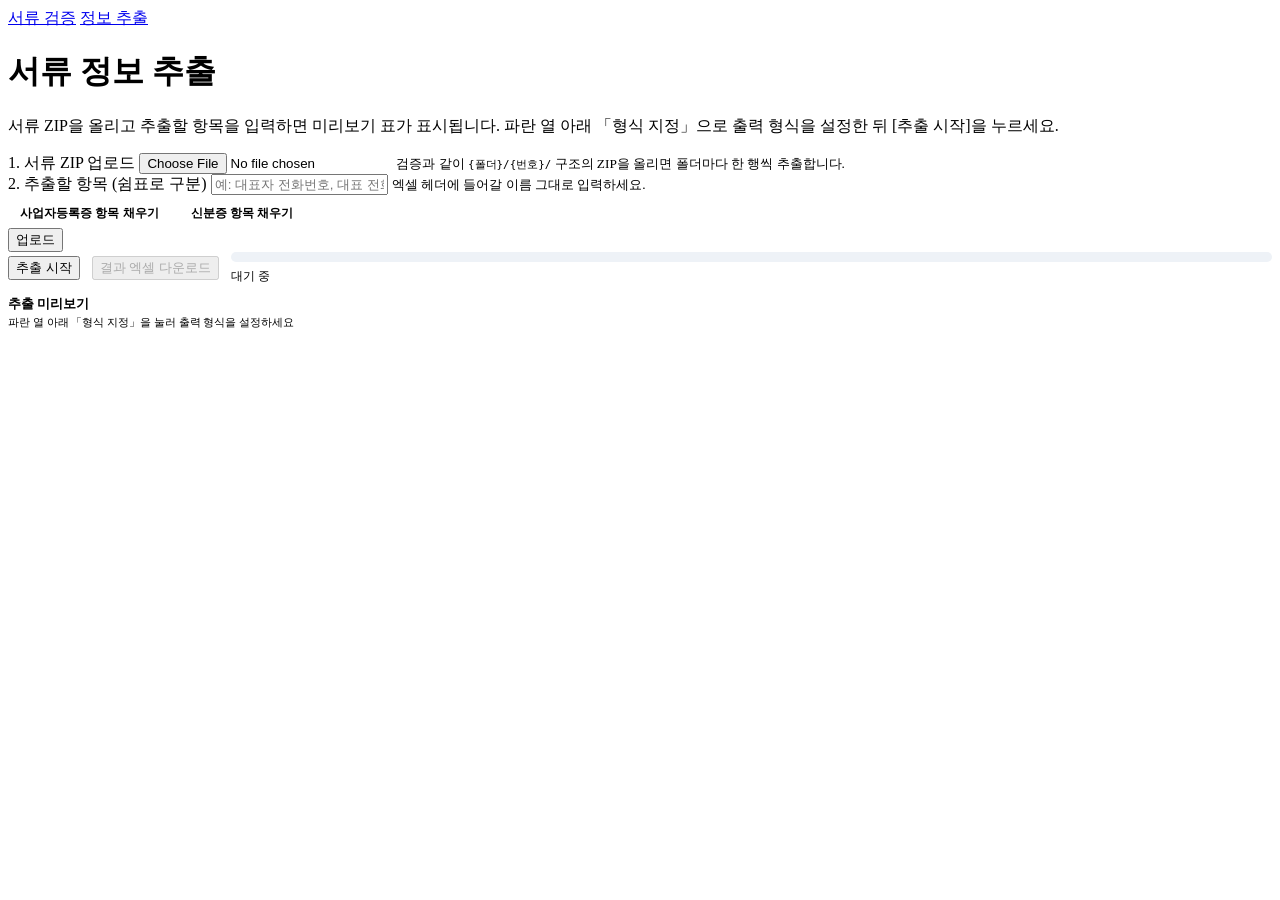
==== app/templates/extract.html @ 3f228fad "검증 UI 개선과 정보 추출 기능을 추가한다. 일치 셀 강조색을 제거하고 웹에서 수정 후 다운로드할 수 있게 하며, 정보 추출 페이지와 공통 스타일을 연동한다." ====
<!DOCTYPE html>
<html lang="ko">
<head>
  <meta charset="utf-8" />
  <meta name="viewport" content="width=device-width, initial-scale=1" />
  <title>서류 정보 추출</title>
  <link rel="icon" href="/static/favicon.png" />
  <link rel="icon" type="image/svg+xml" href="data:image/svg+xml,%3Csvg%20xmlns='http://www.w3.org/2000/svg'%20viewBox='0%200%2064%2064'%3E%3Crect%20width='64'%20height='64'%20rx='14'%20fill='%2302227a'/%3E%3Cpath%20d='M17%2033l10%2010%2020-22'%20fill='none'%20stroke='%23ffffff'%20stroke-width='7'%20stroke-linecap='round'%20stroke-linejoin='round'/%3E%3C/svg%3E" />
  <link rel="stylesheet" href="/static/app.css" />
  <style>
    .presets { display:flex; flex-wrap:wrap; gap:8px; margin-top:4px; }
    .preset-btn {
      border:1px solid var(--border); background:#fff; color:var(--accent);
      border-radius:999px; padding:6px 12px; font-size:12px; font-weight:600; cursor:pointer;
    }
    .preset-btn:hover { background:#eef2ff; border-color:var(--accent); }
    .actions { display:flex; gap:12px; align-items:center; flex-wrap:wrap; }
    .progress-wrap { flex:1; min-width:200px; }
    .progress-bar { height:10px; background:#eef2f7; border:1px solid var(--border); border-radius:999px; overflow:hidden; }
    .progress-fill { height:100%; width:0%; background:linear-gradient(90deg,#02227a,#16a34a); transition:width .3s; }
    .progress-text { font-size:12px; color:var(--muted); margin-top:6px; }
    .table-scroll { overflow:auto; }
    table.sheet { border-collapse:collapse; font-size:12px; white-space:nowrap; background:#fff; }
    table.sheet th.rownum, table.sheet td.rownum { position:sticky; left:0; z-index:2; background:#f1f5f9; color:var(--muted); text-align:center; min-width:42px; font-weight:600; }
    table.sheet td, table.sheet th { border:1px solid var(--border); padding:5px 8px; max-width:180px; overflow:hidden; text-overflow:ellipsis; line-height:1.35; }
    table.sheet tr.headerRow td { background:#eef2ff; font-weight:700; color:#1e293b; position:sticky; top:0; z-index:1; }
    table.sheet td.colhdr-target { background:var(--accent) !important; color:#fff !important; padding:5px 8px; vertical-align:top; }
    .colhdr-wrap { display:flex; flex-direction:column; gap:4px; align-items:flex-start; min-width:0; }
    .colhdr-name { font-size:12px; font-weight:700; line-height:1.25; white-space:normal; }
    .colhdr-fmt {
      display:block; max-width:100%; border:none; border-radius:4px; padding:2px 6px;
      font-size:10px; font-weight:600; line-height:1.3; cursor:pointer; color:#fff;
      background:rgba(255,255,255,.18); font-family:ui-monospace, Consolas, monospace;
      overflow:hidden; text-overflow:ellipsis; white-space:nowrap;
    }
    .colhdr-fmt.empty { font-family:'Segoe UI', system-ui, sans-serif; font-style:normal; opacity:.75; }
    .colhdr-fmt:hover:not(:disabled) { background:rgba(255,255,255,.32); filter:none; }
    .colhdr-fmt:disabled { opacity:.5; cursor:not-allowed; }
    .table-toolbar {
      display:flex; align-items:flex-start; gap:10px;
      margin-bottom:8px; flex-wrap:wrap;
    }
    .table-toolbar-label { font-size:13px; font-weight:700; color:var(--text); }
    .table-toolbar-hint { font-size:11px; color:var(--muted); margin-top:2px; }
    table.sheet td.target { box-shadow:inset 0 0 0 1px rgba(2,34,122,.35); }
    .modal { position:fixed; inset:0; z-index:100; display:flex; align-items:center; justify-content:center; padding:20px; }
    .modal.hidden { display:none; }
    .modal-backdrop { position:absolute; inset:0; background:rgba(15,23,42,.45); }
    .modal-card {
      position:relative; width:min(480px, 100%); max-height:min(80vh, 560px);
      background:#fff; border-radius:14px; box-shadow:0 20px 50px rgba(15,23,42,.2);
      display:flex; flex-direction:column; overflow:hidden;
    }
    .modal-head { display:flex; align-items:center; justify-content:space-between; padding:16px 18px 8px; }
    .modal-head h2 { margin:0; font-size:16px; color:var(--text); }
    .modal-close {
      width:32px; height:32px; border:none; background:#f1f5f9; border-radius:8px;
      font-size:20px; line-height:1; color:var(--muted); cursor:pointer;
    }
    .modal-close:hover { background:#e2e8f0; filter:none; }
    .modal-desc { margin:0; padding:0 18px 12px; font-size:12px; color:var(--muted); line-height:1.5; }
    .modal-body { padding:0 18px; overflow:auto; flex:1; }
    .fmt-item { padding:12px 0; border-top:1px solid var(--border); }
    .fmt-item:first-child { border-top:none; padding-top:4px; }
    .fmt-label { font-size:13px; font-weight:700; color:var(--text); margin-bottom:8px; }
    .fmt-input {
      width:100%; padding:8px 10px; border:1px solid var(--border); border-radius:8px;
      font:500 12px/1.4 ui-monospace, Consolas, monospace; color:var(--text); background:#fff;
    }
    .fmt-input:focus { outline:none; border-color:var(--accent); box-shadow:0 0 0 3px rgba(2,34,122,.1); }
    .fmt-chips { display:flex; flex-wrap:wrap; gap:6px; margin-top:8px; }
    .fmt-chip {
      border:1px solid var(--border); background:#f8fafc; color:var(--accent);
      border-radius:999px; padding:4px 10px; font-size:11px; font-weight:600; cursor:pointer;
    }
    .fmt-chip:hover { background:#eef2ff; border-color:var(--accent); filter:none; }
    .modal-foot { display:flex; justify-content:flex-end; gap:8px; padding:14px 18px 16px; border-top:1px solid var(--border); }
    .modal-foot .btn-muted { background:#f1f5f9; color:var(--text); border:1px solid var(--border); }
    .modal-foot .btn-muted:hover { background:#e2e8f0; filter:none; }
  </style>
</head>
<body>
  <div class="page-wrap">
    <div class="binder">
      <nav class="folder-tabs" aria-label="페이지 선택">
        <a href="/">서류 검증</a>
        <a href="/extract" class="active">정보 추출</a>
      </nav>
      <div class="app-shell">
        <main class="app-main">
        <h1>서류 정보 추출</h1>
        <p class="desc">서류 ZIP을 올리고 추출할 항목을 입력하면 미리보기 표가 표시됩니다.
        파란 열 아래 「형식 지정」으로 출력 형식을 설정한 뒤 [추출 시작]을 누르세요.</p>

        <div class="panel">
          <form id="uploadForm" class="controls">
            <div class="field full">
              <label for="file">1. 서류 ZIP 업로드</label>
              <input type="file" name="file" id="file" accept=".zip" required />
              <small>검증과 같이 <code>{폴더}/{번호}/</code> 구조의 ZIP을 올리면 폴더마다 한 행씩 추출합니다.</small>
            </div>
            <div class="field full">
              <label for="target_fields">2. 추출할 항목 (쉼표로 구분)</label>
              <input type="text" name="target_fields" id="target_fields"
                     placeholder="예: 대표자 전화번호, 대표 전화번호, 개업연월일" required />
              <small>엑셀 헤더에 들어갈 이름 그대로 입력하세요.</small>
              <div class="presets" id="presetsHost"></div>
            </div>
            <input type="hidden" name="doc_type" id="doc_type" value="" />
            <button type="submit" class="btn-primary btn-block" id="uploadBtn">업로드</button>
          </form>
        </div>

        <div class="panel hidden" id="runPanel">
          <div class="actions">
            <button type="button" class="btn-go" id="startBtn">추출 시작</button>
            <button type="button" class="btn-download" id="downloadBtn" disabled>결과 엑셀 다운로드</button>
            <div class="progress-wrap">
              <div class="progress-bar"><div class="progress-fill" id="progFill"></div></div>
              <div class="progress-text" id="progText">대기 중</div>
            </div>
          </div>
          <div id="status" style="margin-top:10px;"></div>
        </div>

        <div class="panel hidden" id="tablePanel">
          <div class="table-toolbar">
            <div>
              <div class="table-toolbar-label">추출 미리보기</div>
              <div class="table-toolbar-hint">파란 열 아래 「형식 지정」을 눌러 출력 형식을 설정하세요</div>
            </div>
          </div>
          <div class="table-scroll-wrap">
            <div class="table-scroll"><div id="tableHost"></div></div>
          </div>
        </div>

        </main>
      </div>
    </div>
  </div>

  <div id="formatModal" class="modal hidden" role="dialog" aria-labelledby="formatModalTitle" aria-modal="true">
    <div class="modal-backdrop" id="formatModalBackdrop"></div>
    <div class="modal-card">
      <div class="modal-head">
        <h2 id="formatModalTitle">출력 형식 지정</h2>
        <button type="button" class="modal-close" id="formatModalClose" aria-label="닫기">×</button>
      </div>
      <p class="modal-desc" id="formatModalDesc">비워 두면 서류에 적힌 그대로 추출합니다.</p>
      <div class="modal-body" id="formatModalList"></div>
      <div class="modal-foot">
        <button type="button" class="btn-muted" id="formatModalCancel">취소</button>
        <button type="button" class="btn-go" id="formatModalApply">적용</button>
      </div>
    </div>
  </div>

  <script>
    const els = {
      uploadForm: document.getElementById('uploadForm'),
      uploadBtn: document.getElementById('uploadBtn'),
      targetFields: document.getElementById('target_fields'),
      docType: document.getElementById('doc_type'),
      presetsHost: document.getElementById('presetsHost'),
      runPanel: document.getElementById('runPanel'),
      tablePanel: document.getElementById('tablePanel'),
      tableHost: document.getElementById('tableHost'),
      startBtn: document.getElementById('startBtn'),
      formatModal: document.getElementById('formatModal'),
      formatModalTitle: document.getElementById('formatModalTitle'),
      formatModalDesc: document.getElementById('formatModalDesc'),
      formatModalList: document.getElementById('formatModalList'),
      formatModalBackdrop: document.getElementById('formatModalBackdrop'),
      formatModalClose: document.getElementById('formatModalClose'),
      formatModalCancel: document.getElementById('formatModalCancel'),
      formatModalApply: document.getElementById('formatModalApply'),
      downloadBtn: document.getElementById('downloadBtn'),
      progFill: document.getElementById('progFill'),
      progText: document.getElementById('progText'),
      status: document.getElementById('status'),
    };

    let state = { sessionId: null, meta: null, doneCount: 0, total: 0, es: null, fieldFormats: {}, editingField: null };

    const FORMAT_CHIPS = {
      phone: ['000-0000-0000', '000-000-0000', '010-0000-0000'],
      date: ['YYYY-MM-DD', 'YYYY.MM.DD', 'YYYYMMDD'],
      rrn: ['000000-0000000'],
      biz: ['000-00-00000'],
    };

    function cellId(row, col) { return `c-${row}-${col}`; }

    function chipsForField(name, suggestion) {
      if (/전화/.test(name)) return FORMAT_CHIPS.phone;
      if (/주민/.test(name)) return FORMAT_CHIPS.rrn;
      if (/사업자/.test(name) && /번호/.test(name)) return FORMAT_CHIPS.biz;
      if (/생년월일|연월일|개업|일자|날짜/.test(name)) return FORMAT_CHIPS.date;
      if (suggestion) return [suggestion];
      return [];
    }

    function updateHeaderFormatTags() {
      els.tableHost.querySelectorAll('.colhdr-fmt[data-field]').forEach((btn) => {
        const name = btn.dataset.field;
        const fmt = state.fieldFormats[name];
        btn.textContent = fmt || '형식 지정';
        btn.classList.toggle('empty', !fmt);
        btn.title = fmt ? `형식: ${fmt} (클릭하여 수정)` : '출력 형식 지정';
      });
    }

    function renderFormatModalList(fieldName) {
      const meta = state.meta;
      if (!meta || !fieldName) return;
      const suggestions = meta.format_suggestions || {};
      els.formatModalList.innerHTML = '';
      els.formatModalTitle.textContent = `${fieldName} — 출력 형식`;
      els.formatModalDesc.textContent = '이 열의 결과 표기 형식을 지정하세요. 비워 두면 서류 표기 그대로 추출합니다.';

      const item = document.createElement('div');
      item.className = 'fmt-item';

      const input = document.createElement('input');
      input.type = 'text';
      input.className = 'fmt-input';
      input.dataset.field = fieldName;
      input.value = state.fieldFormats[fieldName] || '';
      input.placeholder = suggestions[fieldName] || '예: 000-0000-0000';

      const chips = document.createElement('div');
      chips.className = 'fmt-chips';
      for (const chip of chipsForField(fieldName, suggestions[fieldName])) {
        const btn = document.createElement('button');
        btn.type = 'button';
        btn.className = 'fmt-chip';
        btn.textContent = chip;
        btn.addEventListener('click', () => { input.value = chip; input.focus(); });
        chips.appendChild(btn);
      }

      item.appendChild(input);
      if (chips.childElementCount) item.appendChild(chips);
      els.formatModalList.appendChild(item);
    }

    function openFormatModal(fieldName) {
      if (!fieldName) return;
      state.editingField = fieldName;
      renderFormatModalList(fieldName);
      els.formatModal.classList.remove('hidden');
      const input = els.formatModalList.querySelector('.fmt-input');
      if (input) input.focus();
    }

    function closeFormatModal() {
      els.formatModal.classList.add('hidden');
      state.editingField = null;
    }

    function applyFormatModal() {
      const fieldName = state.editingField;
      if (!fieldName) return;
      const input = els.formatModalList.querySelector(`.fmt-input[data-field="${CSS.escape(fieldName)}"]`);
      if (!input) return;
      const val = input.value.trim();
      if (val) state.fieldFormats[fieldName] = val;
      else delete state.fieldFormats[fieldName];
      updateHeaderFormatTags();
      closeFormatModal();
    }

    function collectFieldFormats() {
      return state.fieldFormats;
    }

    function setFormatControlsDisabled(disabled) {
      els.tableHost.querySelectorAll('.colhdr-fmt').forEach((btn) => { btn.disabled = disabled; });
    }

    async function saveFieldFormats() {
      collectFieldFormats();
      const res = await fetch(`/api/extract/configure/${state.sessionId}`, {
        method: 'POST',
        headers: { 'Content-Type': 'application/json' },
        body: JSON.stringify({ field_formats: state.fieldFormats }),
      });
      if (!res.ok) {
        const data = await res.json().catch(() => ({ detail: '형식 저장 실패' }));
        throw new Error(data.detail || res.statusText);
      }
      return res.json();
    }

    function startExtractionStream() {
      const es = new EventSource(`/api/extract/stream/${state.sessionId}`);
      state.es = es;
      es.onmessage = (msg) => {
        const ev = JSON.parse(msg.data);
        if (ev.type === 'start') {
          state.total = ev.total;
          updateProgress();
        } else if (ev.type === 'row') {
          applyRowResult(ev);
        } else if (ev.type === 'done') {
          es.close();
          state.es = null;
          els.downloadBtn.disabled = false;
          els.startBtn.disabled = false;
          setFormatControlsDisabled(false);
          setStatus('완료! ' + (ev.summary || '') + ' — [결과 엑셀 다운로드]를 누르세요.', 'ok');
        }
      };
      es.onerror = () => {
        es.close();
        state.es = null;
        if (state.doneCount < state.total) {
          setStatus('스트리밍 연결이 끊겼습니다. 다시 [추출 시작]을 눌러 주세요.', 'err');
          els.startBtn.disabled = false;
          setFormatControlsDisabled(false);
        }
      };
    }

    function setStatus(html, cls) {
      els.status.innerHTML = cls ? `<span class="${cls}">${html}</span>` : html;
    }

    function renderPresets(docTypes) {
      els.presetsHost.innerHTML = '';
      for (const dt of docTypes) {
        const btn = document.createElement('button');
        btn.type = 'button';
        btn.className = 'preset-btn';
        btn.textContent = dt.label + ' 항목 채우기';
        btn.addEventListener('click', () => {
          els.targetFields.value = dt.fields.join(', ');
          els.docType.value = dt.key;
        });
        els.presetsHost.appendChild(btn);
      }
    }

    async function loadPresets() {
      try {
        const res = await fetch('/api/extract/doc-types');
        const data = await res.json();
        renderPresets(data.doc_types || []);
      } catch {
        renderPresets([
          { key: 'business_registration', label: '사업자등록증', fields: ['대표자 전화번호', '대표 전화번호', '개업연월일'] },
          { key: 'id_card', label: '신분증', fields: ['국적', '성명', '성별', '생년월일', '주소', '주민등록번호'] },
        ]);
      }
    }

    function renderTable(meta) {
      const targetCols = meta.target_columns;
      const targetColSet = new Set(Object.values(targetCols));
      const colToField = Object.fromEntries(
        Object.entries(targetCols).map(([name, col]) => [String(col), name])
      );
      const extractRowSet = new Set(meta.extract_rows);

      const tbl = document.createElement('table');
      tbl.className = 'sheet';
      const tbody = document.createElement('tbody');

      for (let i = 0; i < meta.cells.length; i++) {
        const excelRow = i + 1;
        const tr = document.createElement('tr');
        const isHeader = excelRow === meta.header_row;
        if (isHeader) tr.className = 'headerRow';

        const rn = document.createElement('td');
        rn.className = 'rownum';
        rn.textContent = excelRow;
        rn.id = `rn-${excelRow}`;
        tr.appendChild(rn);

        const rowVals = meta.cells[i];
        for (let j = 0; j < rowVals.length; j++) {
          const excelCol = j + 1;
          const td = document.createElement('td');
          td.id = cellId(excelRow, excelCol);
          const isDataRow = excelRow > meta.header_row;
          const isTargetCol = targetColSet.has(excelCol);

          if (isHeader && isTargetCol) {
            const fieldName = colToField[String(excelCol)];
            td.classList.add('colhdr-target');

            const wrap = document.createElement('div');
            wrap.className = 'colhdr-wrap';

            const nameEl = document.createElement('div');
            nameEl.className = 'colhdr-name';
            nameEl.textContent = rowVals[j];

            const fmtBtn = document.createElement('button');
            fmtBtn.type = 'button';
            fmtBtn.className = 'colhdr-fmt' + (state.fieldFormats[fieldName] ? '' : ' empty');
            fmtBtn.dataset.field = fieldName;
            fmtBtn.textContent = state.fieldFormats[fieldName] || '형식 지정';
            fmtBtn.title = state.fieldFormats[fieldName]
              ? `형식: ${state.fieldFormats[fieldName]} (클릭하여 수정)`
              : '출력 형식 지정';
            fmtBtn.addEventListener('click', (e) => {
              e.stopPropagation();
              openFormatModal(fieldName);
            });

            wrap.appendChild(nameEl);
            wrap.appendChild(fmtBtn);
            td.appendChild(wrap);
          } else {
            const isExtractData = isDataRow && extractRowSet.has(excelRow);
            if (isExtractData && isTargetCol) {
              td.textContent = '';
              td.title = '';
            } else {
              td.textContent = rowVals[j];
              td.title = rowVals[j];
            }
          }

          if (isDataRow && isTargetCol) td.classList.add('target');
          tr.appendChild(td);
        }
        tbody.appendChild(tr);
      }
      tbl.appendChild(tbody);
      els.tableHost.innerHTML = '';
      els.tableHost.appendChild(tbl);
    }

    function applyRowResult(ev) {
      const meta = state.meta;

      for (const [name, value] of Object.entries(ev.fields || {})) {
        const col = meta.target_columns[name];
        if (!col) continue;
        const td = document.getElementById(cellId(ev.row_index, col));
        if (td) {
          td.textContent = value || '(없음)';
          td.title = td.textContent;
        }
      }

      state.doneCount += 1;
      updateProgress();
    }

    function updateProgress() {
      const pct = state.total ? Math.round((state.doneCount / state.total) * 100) : 0;
      els.progFill.style.width = pct + '%';
      els.progText.textContent = `추출 ${state.doneCount} / ${state.total} (${pct}%)`;
    }

    els.uploadForm.addEventListener('submit', async (e) => {
      e.preventDefault();
      els.uploadBtn.disabled = true;
      setStatus('<span class="spinner"></span>ZIP을 분석하는 중...');
      els.runPanel.classList.remove('hidden');

      try {
        const fd = new FormData(els.uploadForm);
        const res = await fetch('/api/extract/upload', { method: 'POST', body: fd });
        if (!res.ok) {
          const data = await res.json().catch(() => ({ detail: '알 수 없는 오류' }));
          setStatus('오류: ' + (data.detail || res.statusText), 'err');
          return;
        }
        const meta = await res.json();
        state.sessionId = meta.session_id;
        state.meta = meta;
        state.doneCount = 0;
        state.total = meta.extract_rows.length;
        state.fieldFormats = {};

        renderTable(meta);
        els.tablePanel.classList.remove('hidden');
        els.startBtn.disabled = false;
        els.downloadBtn.disabled = true;
        updateProgress();
        setStatus(`미리보기 완료 — 추출 대상 ${state.total}건. 파란 열에서 형식을 지정한 뒤 [추출 시작]을 누르세요.`, 'ok');
      } catch (err) {
        setStatus('요청 실패: ' + err, 'err');
      } finally {
        els.uploadBtn.disabled = false;
      }
    });

    els.startBtn.addEventListener('click', async () => {
      if (!state.sessionId) return;
      els.startBtn.disabled = true;
      els.downloadBtn.disabled = true;
      state.doneCount = 0;
      updateProgress();
      setStatus('<span class="spinner"></span>형식 저장 후 추출을 시작합니다...');

      try {
        await saveFieldFormats();
      } catch (err) {
        setStatus('형식 저장 오류: ' + err.message, 'err');
        els.startBtn.disabled = false;
        return;
      }

      setFormatControlsDisabled(true);
      closeFormatModal();
      setStatus('<span class="spinner"></span>추출 중... 각 서류를 병렬로 처리합니다.');

      for (const r of state.meta.extract_rows) {
        for (const col of Object.values(state.meta.target_columns)) {
          const td = document.getElementById(cellId(r, col));
          if (td) { td.textContent = ''; td.className = 'target'; }
        }
      }

      startExtractionStream();
    });

    els.downloadBtn.addEventListener('click', async () => {
      if (!state.sessionId) return;
      els.downloadBtn.disabled = true;
      try {
        const res = await fetch(`/api/extract/download/${state.sessionId}`);
        if (!res.ok) {
          const data = await res.json().catch(() => ({ detail: '알 수 없는 오류' }));
          setStatus('다운로드 오류: ' + (data.detail || res.statusText), 'err');
          return;
        }
        const blob = await res.blob();
        const url = URL.createObjectURL(blob);
        const a = document.createElement('a');
        a.href = url;
        a.download = state.meta.download_filename || 'extract_result.xlsx';
        document.body.appendChild(a);
        a.click();
        a.remove();
        URL.revokeObjectURL(url);
        const summary = decodeURIComponent(res.headers.get('X-Extract-Summary') || '');
        setStatus('결과 엑셀을 다운로드했습니다.' + (summary ? ` (${summary})` : ''), 'ok');
      } catch (err) {
        setStatus('다운로드 실패: ' + err, 'err');
      } finally {
        els.downloadBtn.disabled = false;
      }
    });

    els.formatModalBackdrop.addEventListener('click', closeFormatModal);
    els.formatModalClose.addEventListener('click', closeFormatModal);
    els.formatModalCancel.addEventListener('click', closeFormatModal);
    els.formatModalApply.addEventListener('click', applyFormatModal);
    document.addEventListener('keydown', (e) => {
      if (e.key === 'Escape' && !els.formatModal.classList.contains('hidden')) closeFormatModal();
    });

    els.targetFields.addEventListener('input', () => {
      els.docType.value = '';
    });

    loadPresets();
  </script>
</body>
</html>
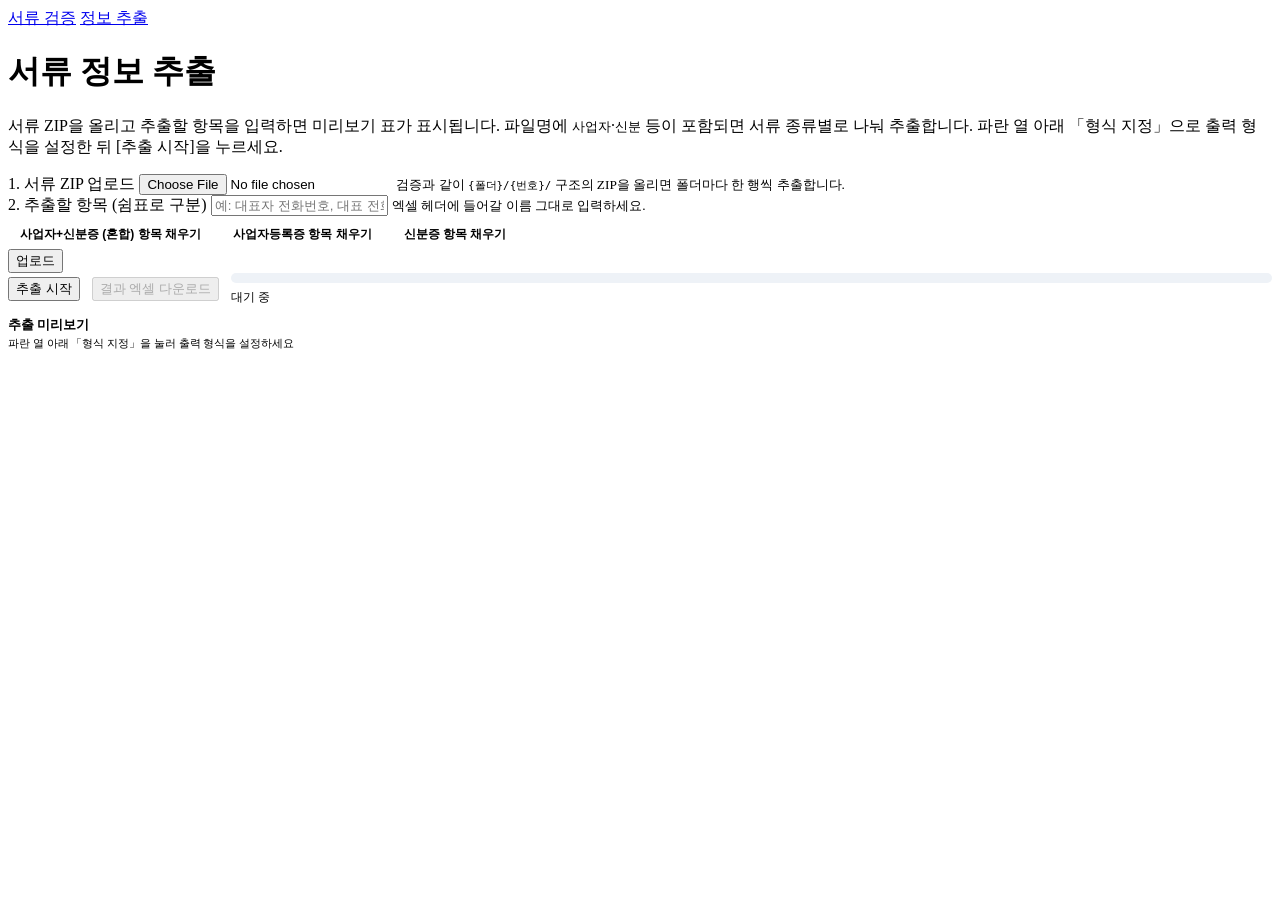
==== commit ad78bd14: "추출 정확도 개선: 서류 분리·실명번호 검증·혼합 프리셋을 추가한다. 서류별 분리 추출, 실명번호 동의어/후검증, 사업자+신분증 혼합 doc_hint를 지원한다." ====
--- a/app/templates/extract.html
+++ b/app/templates/extract.html
@@ -43,6 +43,7 @@
     .table-toolbar-label { font-size:13px; font-weight:700; color:var(--text); }
     .table-toolbar-hint { font-size:11px; color:var(--muted); margin-top:2px; }
     table.sheet td.target { box-shadow:inset 0 0 0 1px rgba(2,34,122,.35); }
+    td.st-check { background:var(--check-bg) !important; color:var(--cell-ink) !important; }
     .modal { position:fixed; inset:0; z-index:100; display:flex; align-items:center; justify-content:center; padding:20px; }
     .modal.hidden { display:none; }
     .modal-backdrop { position:absolute; inset:0; background:rgba(15,23,42,.45); }
@@ -90,6 +91,7 @@
         <main class="app-main">
         <h1>서류 정보 추출</h1>
         <p class="desc">서류 ZIP을 올리고 추출할 항목을 입력하면 미리보기 표가 표시됩니다.
+        파일명에 <code>사업자</code>·<code>신분</code> 등이 포함되면 서류 종류별로 나눠 추출합니다.
         파란 열 아래 「형식 지정」으로 출력 형식을 설정한 뒤 [추출 시작]을 누르세요.</p>
 
         <div class="panel">
@@ -194,7 +196,7 @@
 
     function chipsForField(name, suggestion) {
       if (/전화/.test(name)) return FORMAT_CHIPS.phone;
-      if (/주민/.test(name)) return FORMAT_CHIPS.rrn;
+      if (/주민|실명번호/.test(name)) return FORMAT_CHIPS.rrn;
       if (/사업자/.test(name) && /번호/.test(name)) return FORMAT_CHIPS.biz;
       if (/생년월일|연월일|개업|일자|날짜/.test(name)) return FORMAT_CHIPS.date;
       if (suggestion) return [suggestion];
@@ -349,7 +351,8 @@
         renderPresets(data.doc_types || []);
       } catch {
         renderPresets([
-          { key: 'business_registration', label: '사업자등록증', fields: ['대표자 전화번호', '대표 전화번호', '개업연월일'] },
+          { key: 'mixed_contract', label: '사업자+신분증 (혼합)', fields: ['대표자명', '상호명', '사업자번호', '실명번호', '휴대전화', '성별', '생년월일', '국적'] },
+          { key: 'business_registration', label: '사업자등록증', fields: ['대표자명', '상호명', '사업자번호', '대표자 전화번호', '대표 전화번호', '개업연월일'] },
           { key: 'id_card', label: '신분증', fields: ['국적', '성명', '성별', '생년월일', '주소', '주민등록번호'] },
         ]);
       }
@@ -444,7 +447,9 @@
         const td = document.getElementById(cellId(ev.row_index, col));
         if (td) {
           td.textContent = value || '(없음)';
-          td.title = td.textContent;
+          const title = (ev.field_titles && ev.field_titles[name]) || td.textContent;
+          td.title = title;
+          td.classList.toggle('st-check', td.textContent === '(확인필요)');
         }
       }
 
